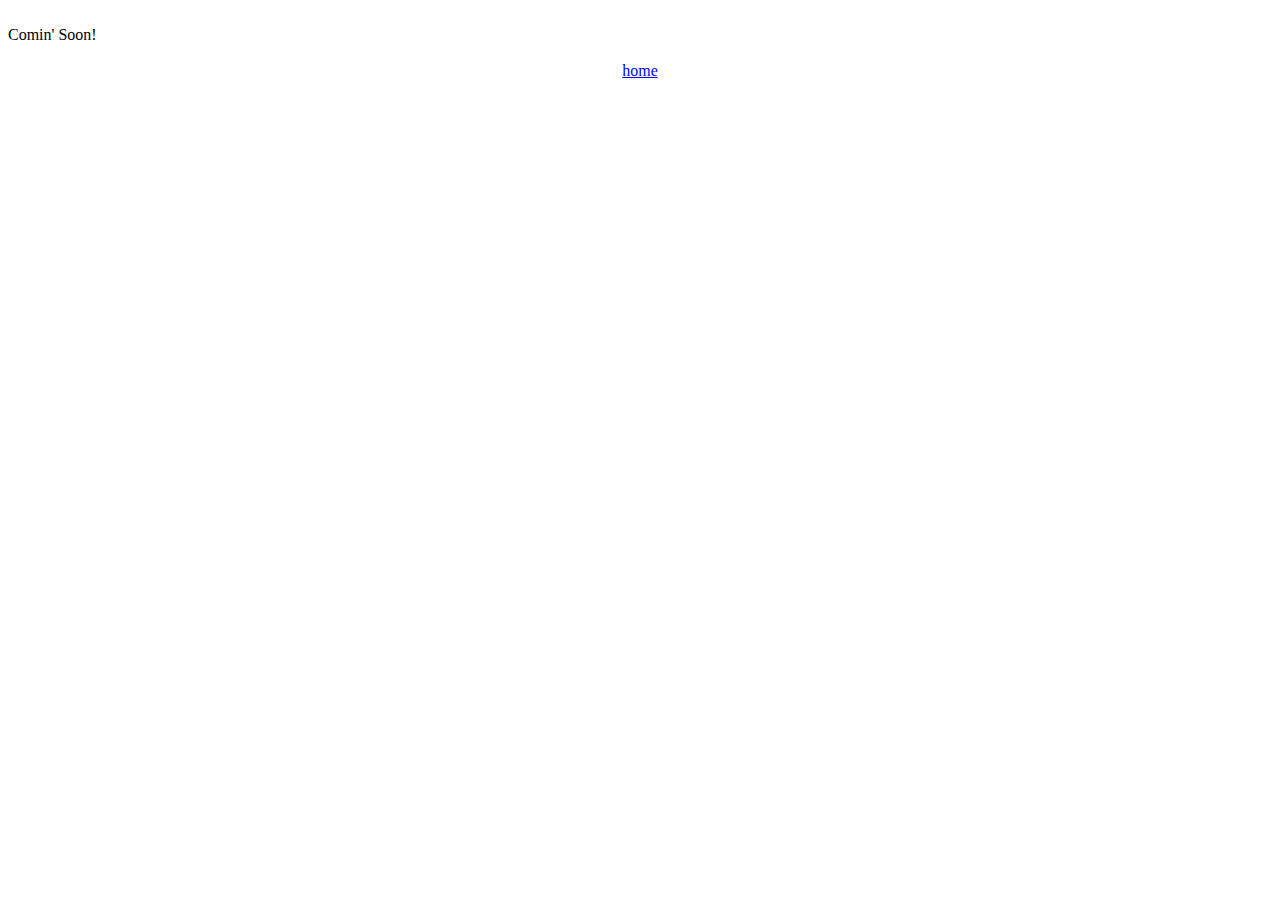
==== mii/index.html @ 623f5e1e "me" ====
<!DOCTYPE html><html>
    <head>
        <title>my mii ~ soafen.love</title>
        <meta content="my mii" property="og:title">
      
    <body>
        <br>Comin' Soon!<br>
        </div><br>
        <div style="text-align:center;"><a href="../">home</a></div>
    </body>
</html>
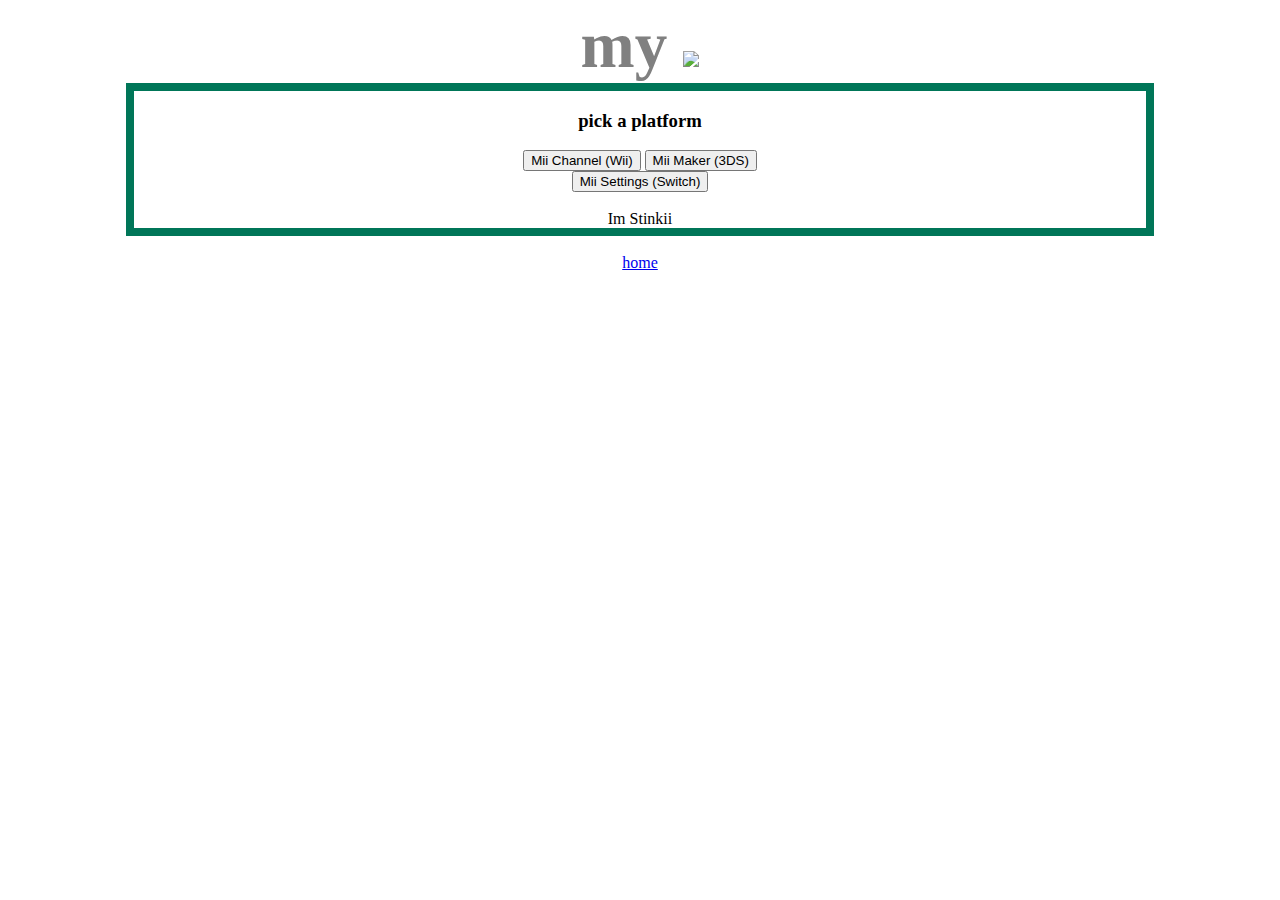
==== commit 30ff4640: "sus" ====
--- a/mii/index.html
+++ b/mii/index.html
@@ -2,9 +2,21 @@
     <head>
         <title>my mii ~ soafen.love</title>
         <meta content="my mii" property="og:title">
-      
+        <meta content="how to make a sophii :3" property="og:description">
+        <meta content="https://soafen.love/mii/preview.png" property="og:image">
+        <meta content="#007658" data-react-helmet="true" name="theme-color">
+        <meta name="twitter:card" content="summary_large_image">
+        <link rel="stylesheet" href="../css/mii.css">
+		<link rel="shortcut icon" type="image/png" href="../img/sophieheart.png"/>
+    </head>
     <body>
-        <br>Comin' Soon!<br>
+        <div style="text-align:center;font-weight:bold;color:gray;font-size:65px;">my <img src="mii.png" style="height:65px;padding-top:20px;"></div>
+        <div id="miibox" style="margin:auto;width:80%;background-color:#fff;border:8px solid #007658;text-align:center;">
+            <h3>pick a platform</h3>
+            <button onclick="document.getElementById('miibox').innerHTML = '<h2>Mii Channel (Wii)</h2><video poster=&quot;miichannel/thumbnail.jpg&quot; src=&quot;miichannel/miichannel.mp4&quot; width=&quot;640px&quot; controls></video><br><strong>1)</strong> pick <img style=&quot;vertical-align:middle;width:84px;&quot; src=&quot;miichannel/1.png&quot; /><br><strong>2)</strong> <img style=&quot;padding-top:5px;vertical-align:middle;height:84px;&quot; src=&quot;miichannel/2.png&quot;><br><strong>3)</strong> face shape: <img src=&quot;miichannel/3.png&quot; style=&quot;padding-top:5px;vertical-align:middle;height:84px;&quot;><br><strong>4)</strong> skin tone: <img src=&quot;miichannel/4.png&quot; style=&quot;padding-top:5px;vertical-align:middle;height:84px;&quot;><br><strong>5)</strong> go to <img style=&quot;padding-top:5px;vertical-align:middle;height:84px;&quot; src=&quot;miichannel/5.png&quot;><br><strong>6)</strong> page 2 <img style=&quot;padding-top:5px;vertical-align:middle;height:84px;&quot; src=&quot;miichannel/6.png&quot;><br><strong>7)</strong> select <img style=&quot;padding-top:5px;vertical-align:middle;height:84px;&quot; src=&quot;miichannel/7.png&quot;><br><strong>8)</strong> page 2 <img style=&quot;padding-top:5px;vertical-align:middle;height:84px;&quot; src=&quot;miichannel/8.png&quot;><br><strong>9)</strong> eyes: <img style=&quot;padding-top:5px;vertical-align:middle;height:84px;&quot; src=&quot;miichannel/9.png&quot;><br><strong>10)</strong> go to <img style=&quot;padding-top:5px;vertical-align:middle;height:84px;&quot; src=&quot;miichannel/10.png&quot;><br><strong>11)</strong> rotate <img style=&quot;padding-top:5px;vertical-align:middle;height:84px;&quot; src=&quot;miichannel/11.png&quot;><br><strong>12)</strong> <img style=&quot;padding-top:5px;vertical-align:middle;height:84px;&quot; src=&quot;miichannel/12.png&quot;>, <img style=&quot;padding-top:5px;vertical-align:middle;height:84px;&quot; src=&quot;miichannel/13.png&quot;>, <img style=&quot;padding-top:5px;vertical-align:middle;height:84px;&quot; src=&quot;miichannel/14.png&quot;> twice<br><strong>13)</strong> go to <img style=&quot;padding-top:5px;vertical-align:middle;height:84px;&quot; src=&quot;miichannel/15.png&quot;><br><strong>14)</strong> eye colour: <img style=&quot;padding-top:5px;vertical-align:middle;height:84px;&quot; src=&quot;miichannel/16.png&quot;><br><strong>15)</strong> eyes: <img style=&quot;padding-top:5px;vertical-align:middle;height:84px;&quot; src=&quot;miichannel/17.png&quot;><br><strong>16)</strong> <img style=&quot;padding-top:5px;vertical-align:middle;height:84px;&quot; src=&quot;miichannel/14.png&quot;>, <img style=&quot;padding-top:5px;vertical-align:middle;height:84px;&quot; src=&quot;miichannel/18.png&quot;><br><strong>17)</strong> go to <img style=&quot;padding-top:5px;vertical-align:middle;height:84px;&quot; src=&quot;miichannel/19.png&quot;><br><strong>18)</strong> <img style=&quot;padding-top:5px;vertical-align:middle;height:84px;&quot; src=&quot;miichannel/13.png&quot;><br><strong>19)</strong> go to <img style=&quot;padding-top:5px;vertical-align:middle;height:84px;&quot; src=&quot;miichannel/20.png&quot;><br><strong>20)</strong> page 2 <img style=&quot;padding-top:5px;vertical-align:middle;height:84px;&quot; src=&quot;miichannel/21.png&quot;><br><strong>21)</strong> mouth: <img style=&quot;padding-top:5px;vertical-align:middle;height:84px;&quot; src=&quot;miichannel/22.png&quot;><br><strong>22)</strong> <img style=&quot;padding-top:5px;vertical-align:middle;height:84px;&quot; src=&quot;miichannel/13.png&quot;> 3 times<br><strong>23)</strong> go to <img style=&quot;padding-top:5px;vertical-align:middle;height:84px;&quot; src=&quot;miichannel/24.png&quot;><br><strong>24)</strong><img style=&quot;padding-top:5px;vertical-align:top;height:340px;&quot; src=&quot;miichannel/25.png&quot;><br><strong>25)</strong> go to <img style=&quot;padding-top:5px;vertical-align:middle;height:84px;&quot; src=&quot;miichannel/26.png&quot;><br><strong>26)</strong> call me <img style=&quot;padding-top:5px;vertical-align:middle;height:120px;&quot; src=&quot;miichannel/27.png&quot;><br><strong>27)</strong> set this <img style=&quot;padding-top:5px;vertical-align:middle;height:120px;&quot; src=&quot;miichannel/28.png&quot;><br><strong>28)</strong> april 6th! <img style=&quot;padding-top:5px;vertical-align:middle;height:120px;&quot; src=&quot;miichannel/29.png&quot;>';">Mii Channel (Wii)</button>
+            <button onclick="document.getElementById('miibox').innerHTML = '<h2>Mii Maker (3DS)</h2><br><a href=&quot;miimaker/3dsinfo.png&quot;><img src=&quot;miimaker/3dsinfo.png&quot;></a><br><a href=&quot;miimaker/3dsqr.png&quot;><img style=&quot;max-width:80%;&quot; src=&quot;miimaker/3dsqr.png&quot;></a>';">Mii Maker (3DS)</button><br>
+            <button onclick="document.getElementById('miibox').innerHTML = '<h2>Mii Settings (Switch)</h2><a href=&quot;switchmii/switchscreenshot.png&quot;><img style=&quot;width:500px;&quot; src=&quot;switchmii/switchscreenshot.png&quot;></a>';">Mii Settings (Switch)</button><br>
+            <br>Im Stinkii
         </div><br>
         <div style="text-align:center;"><a href="../">home</a></div>
     </body>
